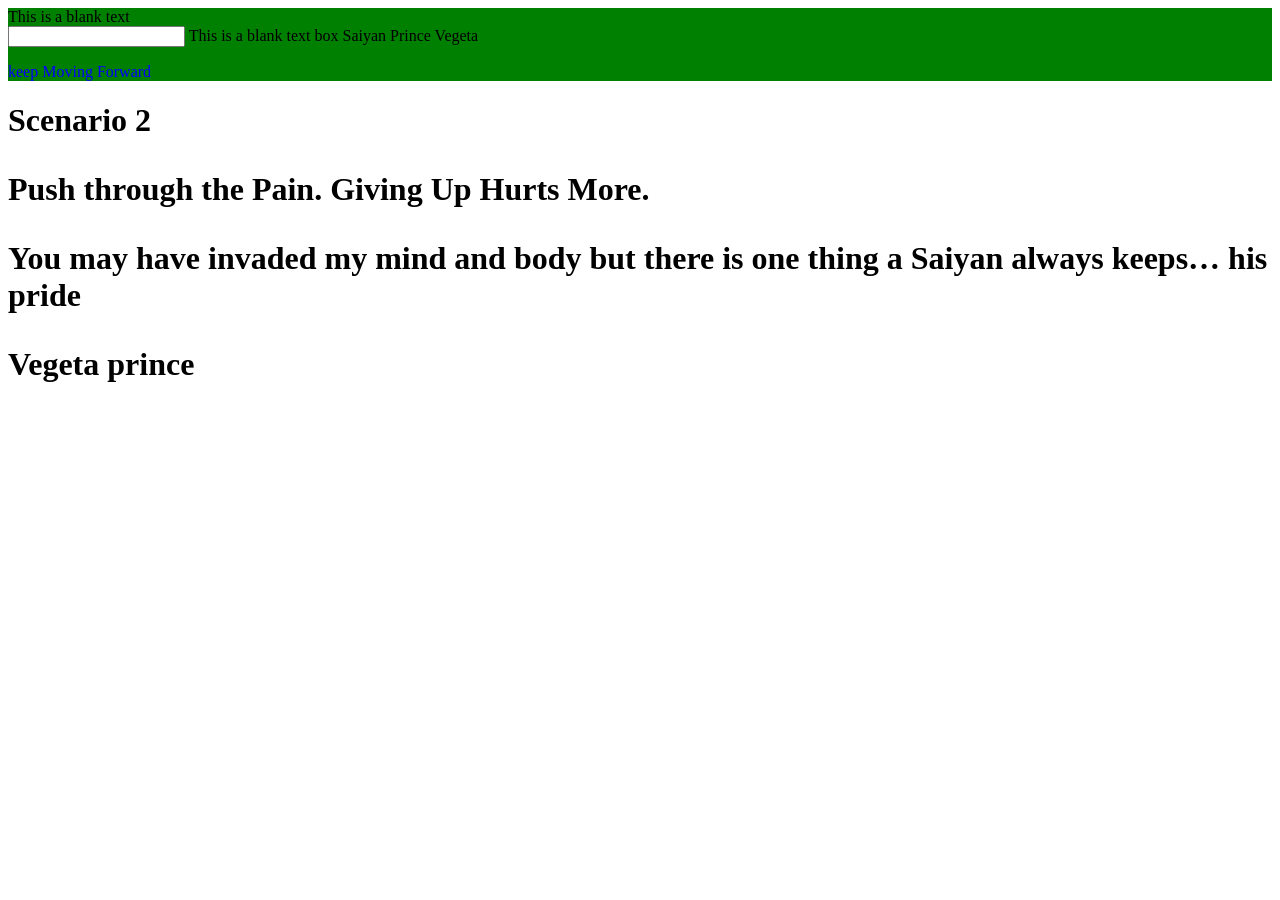
==== CSS Selector Basics.html @ 4e501d25 "Selectors CSS. html" ====
<html>
<head>
<style>
  <!-- Scenario -1 -->
  div, span {
    color: blue;
  }
  div, span.red {
    background: green;
  }
  <!-- Scenario 2 -->
  div ~ p {
    color: violet;
  }
  div > p {
    color : blue
  }
  div + p {
    background : green;
  }
  
</style
<head>
<body>
  <!-- This is scenario 1 -->
<div class="black">
  <span> This is a blank text </span>
</div>
  <!-- Scenario 2 -->
<div>
  <input type ="text" required>
  <span class ="red"> This is a blank text box </span>
  <span> Saiyan Prince Vegeta </span>
  <p> keep Moving <span> Forward </span> </p>
  </div> <!-- @ -->
  <h1> Scenario 2 <h1>
  <p>Push through the Pain. Giving Up Hurts More.</p>
  <p>You may have invaded my mind and body but there is one thing a Saiyan always keeps… his pride</p>
  <span> Vegeta prince </span>
</body>
  <html>


<!-- Scenario 1 -->
  <! -- In this scenario the tags which have mentioned above will get the effect irrespective of the class mentioned -->
  <!-- On the other the second part is the div will get the effect of CSS irrespective of the class and the span tag which is having the class value as "red" will get the effect. -->

<!-- Scenario - 2 -->
  <!-- In this scenario we can see "div ~ p" at the end of div tag "@" we can see so many tags in that "p" will get the CSS effect. If we get n number of 'p' tags every tags which is sibling of div means it will get the effect-->
  <!-- On the other hand, we can see "div > p", '>' indicates the direct child of the tag so div's tag direct child "p" so inside the div tag no matter how many "P" tags are there if it is direct child means it will get the effect.-->
  <!---  In this scenario "div + p", after the div "@" immediate "P" tag will get this effect other than that 'p' doesn't get this effect.-->
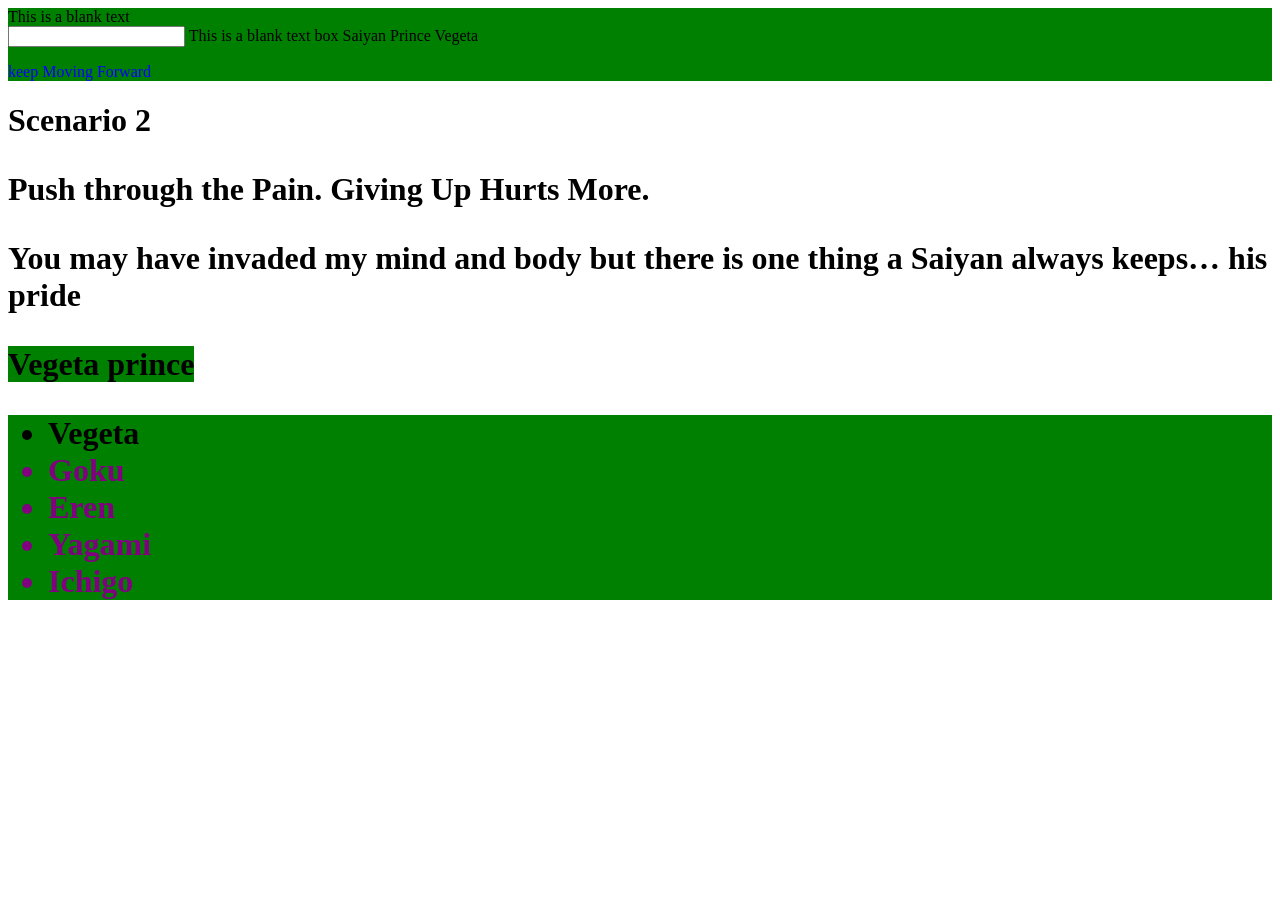
==== commit c148eb3c: "Update CSS Selector Basics.html Another Type of Selectors were added into this note" ====
--- a/CSS Selector Basics.html
+++ b/CSS Selector Basics.html
@@ -18,7 +18,15 @@
   div + p {
     background : green;
   }
-  
+  li:first-type{
+    background-color:Yellow;
+  }
+  span:first-of-type{
+    background:green;
+  }
+  li:not(.red){
+    color:purple;
+  }
 </style
 <head>
 <body>
@@ -37,6 +45,16 @@
   <p>Push through the Pain. Giving Up Hurts More.</p>
   <p>You may have invaded my mind and body but there is one thing a Saiyan always keeps… his pride</p>
   <span> Vegeta prince </span>
+
+<!-- Scenario 3 -->
+  <div>
+  <ul>
+  <li class="red" >Vegeta</li>
+  <li>Goku</li>
+  <li>Eren</li>
+  <li class="Blue">Yagami</li>
+  <li>Ichigo</li>
+  </div>
 </body>
   <html>
 
@@ -49,4 +67,13 @@
   <!-- In this scenario we can see "div ~ p" at the end of div tag "@" we can see so many tags in that "p" will get the CSS effect. If we get n number of 'p' tags every tags which is sibling of div means it will get the effect-->
   <!-- On the other hand, we can see "div > p", '>' indicates the direct child of the tag so div's tag direct child "p" so inside the div tag no matter how many "P" tags are there if it is direct child means it will get the effect.-->
   <!---  In this scenario "div + p", after the div "@" immediate "P" tag will get this effect other than that 'p' doesn't get this effect.-->
+
+  <!-- Sceanrio- 3 -->
+  <!-- In this scenario 'li:first-of-type' mentions the list's first child so in that case "vegeta" will be selected, if we give like "li.red:first-child", it will not select the first child in this case beacuse it only cares about the first child.
+  in our case we give the slelctor as to match the first child having the class named "red" but its not working it simply selects the first child so in this case when we give the class name,
+  which is not in the first child it will not work (Other possible selectors are - li:last-child, li:nth-child(n), li:nth-last-child(2n), li:only-child)-->
   
+  <!-- On the other hand we have the selector as "span:first-of-type",like it will only select the span which is of first type like we are having spans inside the div tag means, the selector will select the first type of span in that one-->
+  <!-- Some alternate selectors are (span:last-of-type, span:nth-of-type(n), span:only-of-type - which selects only the span tag which is present inside any tags)-->
+
+  <!-- In the selector "li:not(.red)", this selector will simply selects all the li tags except the li tags which is having the class value as "red"-->
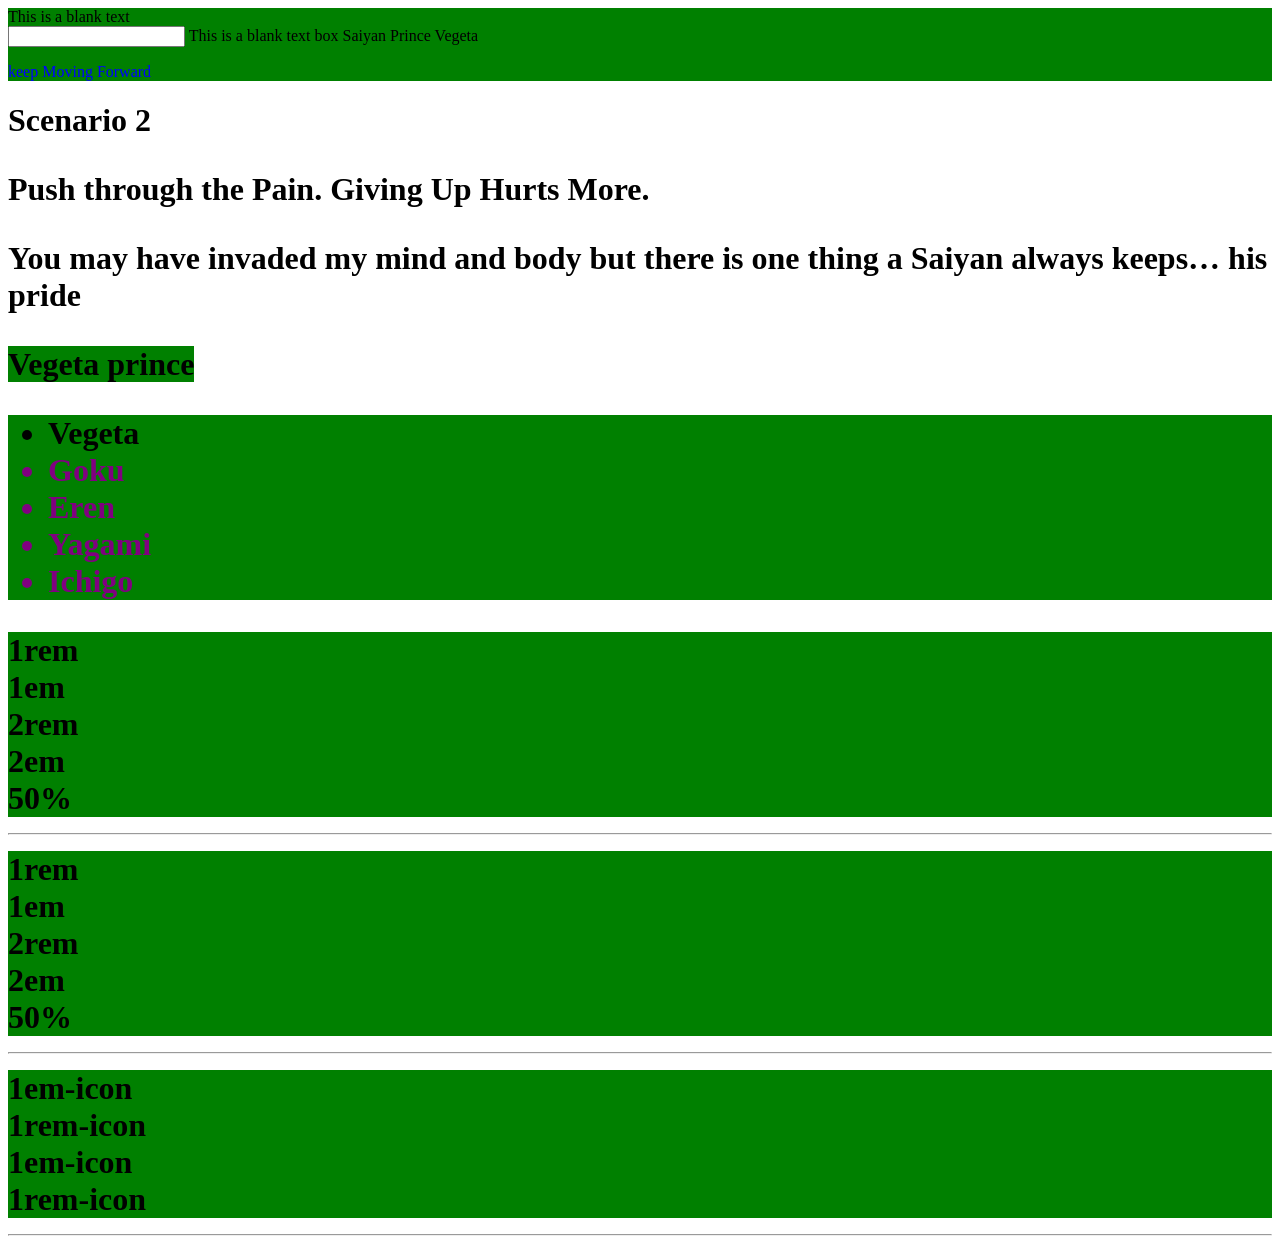
==== commit ea9d3cc9: "Update CSS Selector Basics.html Added Pixels and percentages differences and rem and em differences" ====
--- a/CSS Selector Basics.html
+++ b/CSS Selector Basics.html
@@ -55,8 +55,53 @@
   <li class="Blue">Yagami</li>
   <li>Ichigo</li>
   </div>
+  <!-- Scenario 4 -- >
+   <div class="fifty-percent">50%</div>
+        <div class="pixels">100px</div>
+        <div class="view-h">50vh</div>
+        <div class="view-w">50vw</div>
+        <hr>
+        <div class="parent">
+            <div class="percentage">50%</div>
+            <div class="pixel-par">100px</div>
+            <div class="view-h1">50vh</div>
+            <div class="view-w1">50vw</div>
+        </div>
+        <hr> 
+  <!--Scenario 5 -->
+        <div class="one-rem">1rem</div>  
+        <div class="one-em">1em</div>
+        <div class="two-rem">2rem</div>
+        <div class="two-em">2em</div>
+        <div class="em-percent">50%</div>
+        <hr> 
+        <div class="font-parent">
+        <div class="one-rem">1rem</div>
+        <div class="one-em">1em</div>
+        <div class="two-rem">2rem</div>
+        <div class="two-em">2em</div>
+        <div class="em-percent">50%</div>
+        </div>
+        <hr>
+        <div class="icon-container">
+            <div class="em-icon"></div>
+            <span class="icon-text">1em-icon</span>
+        </div>
+        <div class="icon-container">
+            <div class="rem-icon"></div>
+            <span class="icon-text">1rem-icon</span>
+        </div>
+        <div class="icon-container large">
+            <div class="em-icon"></div>
+            <span class="icon-text">1em-icon</span>
+        </div>
+        <div class="icon-container large">
+            <div class="rem-icon"></div>
+            <span class="icon-text">1rem-icon</span>
+        </div>   
+        <hr>
 </body>
-  <html>
+    <html>
 
 
 <!-- Scenario 1 -->
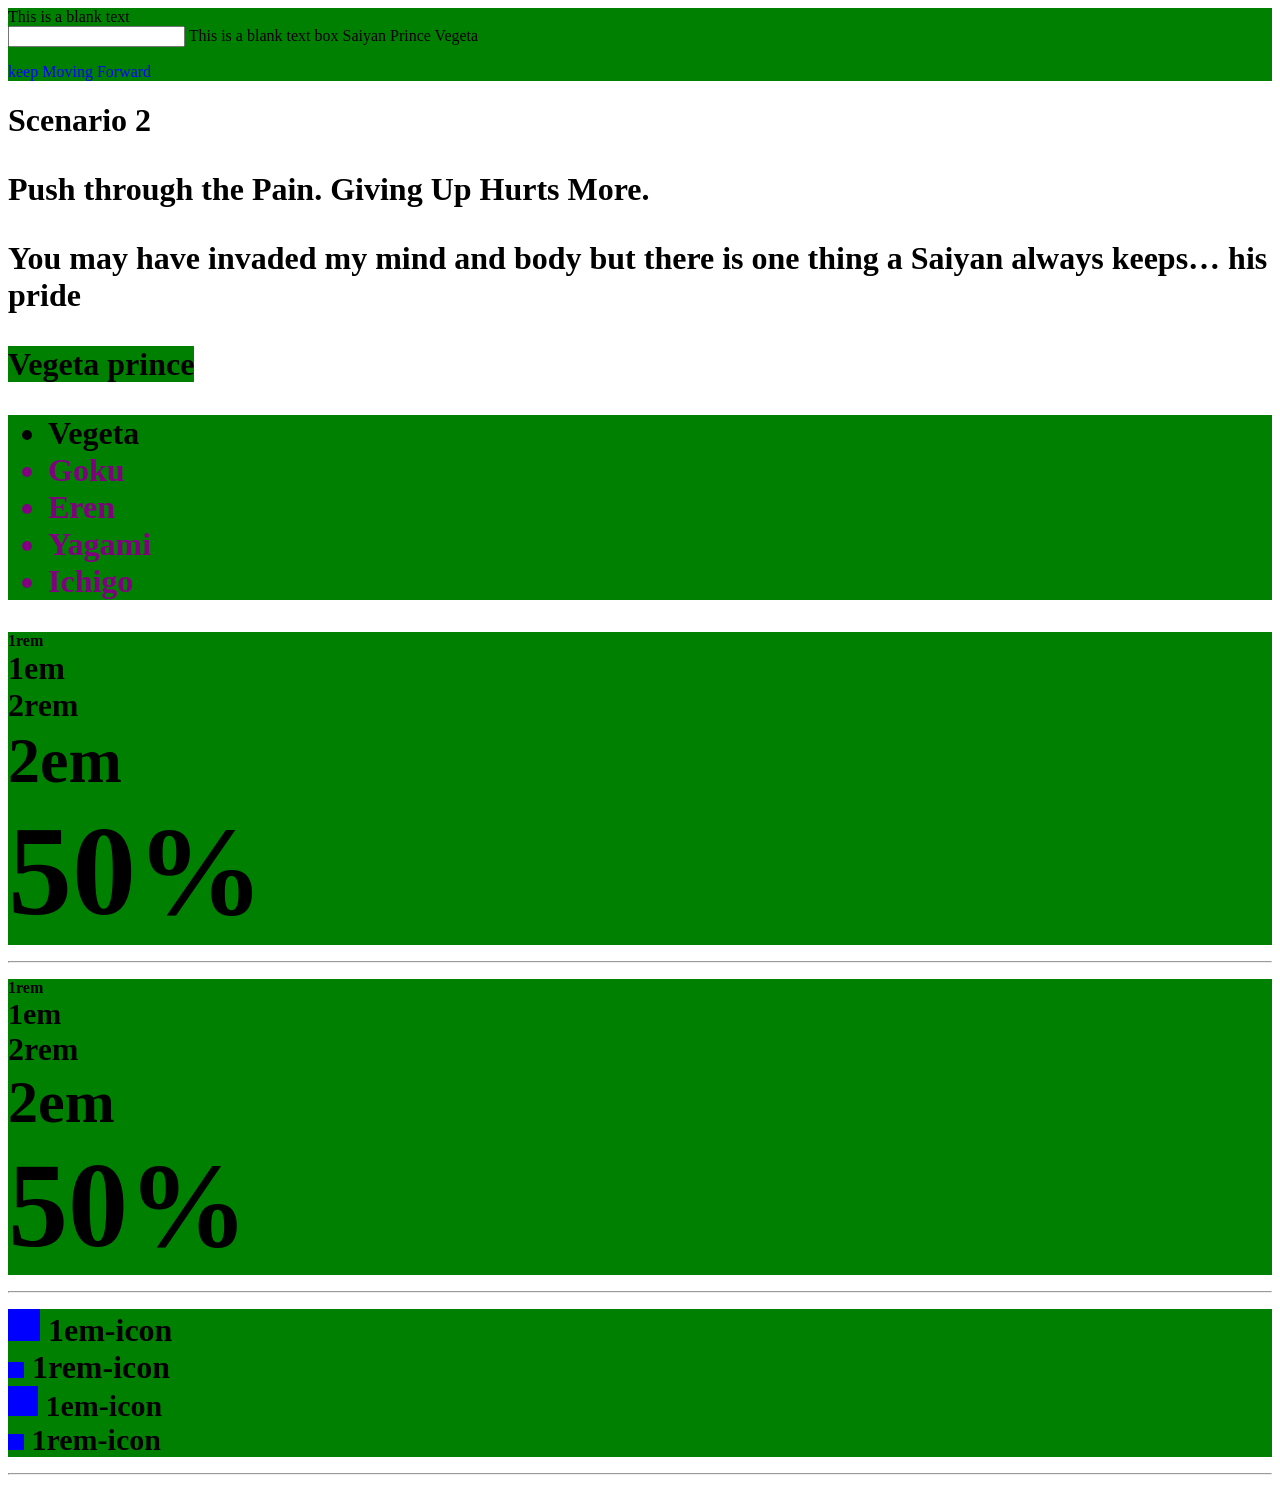
==== commit 8c8629a2: "Update CSS Selector Basics.html" ====
--- a/CSS Selector Basics.html
+++ b/CSS Selector Basics.html
@@ -27,6 +27,87 @@
   li:not(.red){
     color:purple;
   }
+        .fifty-percent{
+                display: block;
+                background-color: violet;
+                width: 50%;
+            }
+            .pixels{
+                display: block;
+                background-color: yellow;
+                width: 100px;
+            }
+            .view-h{
+                background-color: gray;
+                display: block;
+                height: 50vh;
+                width: 50vw;
+            }
+            .view-w{
+                width: 50vw;
+                display: block;
+                background-color: blueviolet;
+            }
+            .parent{
+                width: 135px;
+                border: 2px solid red;
+            } 
+
+            .percentage{
+                display: block;
+                width: 50%;
+            }
+            .pixel-par{
+                display: block;
+                width: 100px;
+                background-color: green;
+            }
+            .view-h1{
+                background-color: rgb(170, 91, 91);
+                display: block;
+                height: 50vh;
+                width: 50vw;
+            }
+            .view-w1{
+                width: 50vw;
+                display: block;
+                background-color: blueviolet;
+            }
+            .one-rem{
+                font-size: 1rem;
+            }
+            .one-em{
+                font-size: 1em;
+            }
+            .two-rem{
+                font-size: 2rem;
+            }
+            .two-em{
+                font-size: 2em;
+            }
+            .font-parent{
+                font-size: 30px;     
+            }
+            .em-icon{
+                display: inline-block;
+                background-color: blue;
+                width: 1em;
+                height: 1em;
+            }
+            .rem-icon{
+                display: inline-block;
+                background-color: blue; 
+                width:1rem;
+                height: 1rem;
+            }
+            
+            .icon-container.large{
+                font-size: 30px;
+
+            }
+            .em-percent{
+                font-size: 400%;
+            }
 </style
 <head>
 <body>
@@ -55,13 +136,14 @@
   <li class="Blue">Yagami</li>
   <li>Ichigo</li>
   </div>
+  
   <!-- Scenario 4 -- >
    <div class="fifty-percent">50%</div>
         <div class="pixels">100px</div>
         <div class="view-h">50vh</div>
         <div class="view-w">50vw</div>
         <hr>
-        <div class="parent">
+    <div class="parent">
             <div class="percentage">50%</div>
             <div class="pixel-par">100px</div>
             <div class="view-h1">50vh</div>
